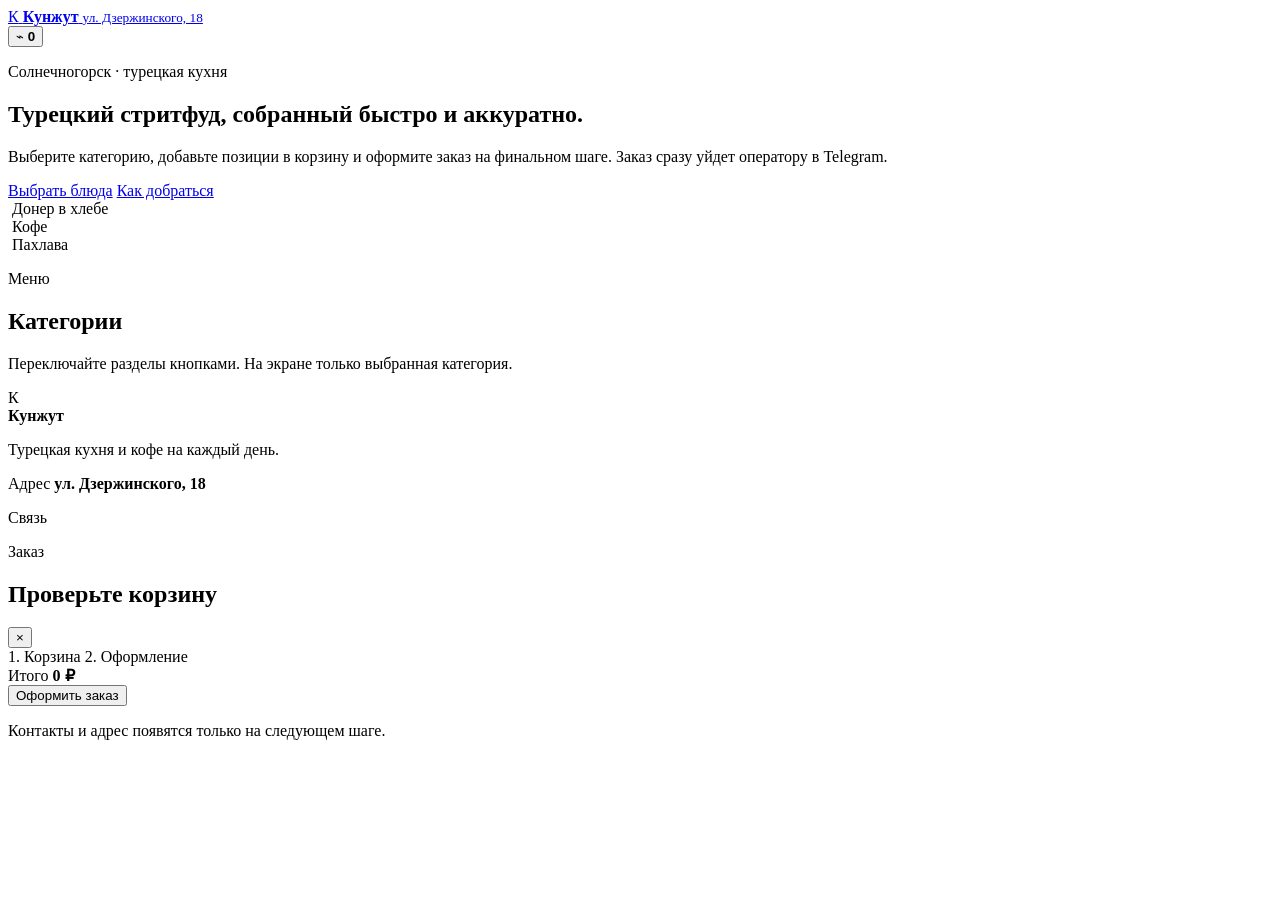
==== services/api/app/web/index.html @ 6810d0cd "feat: wire telegram profile into checkout" ====
<!doctype html>
<html lang="ru">
  <head>
    <meta charset="UTF-8" />
    <meta name="viewport" content="width=device-width, initial-scale=1.0" />
    <meta name="theme-color" content="#101816" />
    <title>Кунжут</title>
    <link rel="preconnect" href="https://fonts.googleapis.com" />
    <link rel="preconnect" href="https://fonts.gstatic.com" crossorigin />
    <link href="https://fonts.googleapis.com/css2?family=Manrope:wght@500;600;700;800&display=swap" rel="stylesheet" />
    <script src="https://telegram.org/js/telegram-web-app.js"></script>
    <link rel="stylesheet" href="/static/styles.css?v=20260430-storefront-v3" />
  </head>
  <body>
    <div class="site-shell">
      <header class="topbar">
        <a class="brand" href="#menu" aria-label="Кунжут">
          <span class="brand-mark">К</span>
          <span>
            <strong id="brand-name">Кунжут</strong>
            <small id="brand-address">ул. Дзержинского, 18</small>
          </span>
        </a>
        <nav class="topnav" id="topnav"></nav>
        <button class="cart-button" id="cart-pill" type="button" aria-label="Корзина">
          <span class="cart-icon" aria-hidden="true">⌁</span>
          <strong id="cart-count">0</strong>
        </button>
      </header>

      <main>
        <section class="hero">
          <div class="hero-copy">
            <p class="eyebrow">Солнечногорск · турецкая кухня</p>
            <h1>Турецкий стритфуд, собранный быстро и аккуратно.</h1>
            <p class="hero-text">
              Выберите категорию, добавьте позиции в корзину и оформите заказ на финальном шаге. Заказ сразу уйдет оператору в Telegram.
            </p>
            <div class="hero-tags" id="hero-tags"></div>
            <div class="hero-actions">
              <a class="button button-primary" href="#menu">Выбрать блюда</a>
              <a class="button button-secondary" id="map-link" href="#" target="_blank" rel="noreferrer">Как добраться</a>
            </div>
          </div>
          <div class="hero-visual" aria-hidden="true">
            <div class="visual-card visual-main">
              <img src="/static/assets/menu/doner.svg" alt="" />
              <span>Донер в хлебе</span>
            </div>
            <div class="visual-card visual-side">
              <img src="/static/assets/menu/coffee.svg" alt="" />
              <span>Кофе</span>
            </div>
            <div class="visual-card visual-mini">
              <img src="/static/assets/menu/baklava.svg" alt="" />
              <span>Пахлава</span>
            </div>
          </div>
        </section>

        <section class="quick-info" id="features"></section>

        <section class="menu-section" id="menu">
          <div class="section-head">
            <div>
              <p class="eyebrow">Меню</p>
              <h2 id="active-category-title">Категории</h2>
            </div>
            <p class="section-note">Переключайте разделы кнопками. На экране только выбранная категория.</p>
          </div>
          <div class="category-tabs" id="category-tabs" role="tablist" aria-label="Категории меню"></div>
          <div class="menu-group-grid" id="menu-grid"></div>
        </section>
      </main>

      <footer class="footer" id="contacts">
        <div class="footer-brand">
          <span class="footer-mark">К</span>
          <div>
            <strong>Кунжут</strong>
            <p>Турецкая кухня и кофе на каждый день.</p>
          </div>
        </div>
        <div class="footer-block">
          <span>Адрес</span>
          <strong id="contact-address">ул. Дзержинского, 18</strong>
          <p id="contact-hours"></p>
        </div>
        <div class="footer-block">
          <span>Связь</span>
          <strong id="contact-phone"></strong>
          <p class="footer-links" id="contact-links"></p>
        </div>
      </footer>

      <div class="cart-bar" id="cart-bar" hidden>
        <div>
          <strong id="cart-bar-count">0 позиций</strong>
          <span id="cart-bar-total">0 ₽</span>
        </div>
        <button class="button button-primary" id="open-cart" type="button">Перейти к заказу</button>
      </div>

      <aside class="cart-drawer" id="cart-drawer" aria-hidden="true">
        <div class="cart-header">
          <div>
            <p class="eyebrow">Заказ</p>
            <h2 id="cart-title">Проверьте корзину</h2>
          </div>
          <button class="icon-button" id="cart-close" type="button" aria-label="Закрыть">×</button>
        </div>

        <div class="checkout-steps">
          <span class="active" id="step-cart">1. Корзина</span>
          <span id="step-checkout">2. Оформление</span>
        </div>

        <div class="cart-panel" id="cart-review">
          <div class="cart-items" id="cart-items"></div>
          <div class="cart-summary">
            <div class="summary-row">
              <span>Итого</span>
              <strong id="cart-total">0 ₽</strong>
            </div>
            <button class="button button-primary button-block" id="checkout-next" type="button">Оформить заказ</button>
            <p class="form-note">Контакты и адрес появятся только на следующем шаге.</p>
          </div>
        </div>

        <form class="checkout-form" id="checkout-form" hidden>
          <div class="auth-panel">
            <span>Быстрый вход</span>
            <div class="auth-grid">
              <button class="auth-button" type="button" data-auth="telegram" aria-label="Telegram">
                <span class="auth-icon auth-telegram">T</span>
              </button>
              <button class="auth-button" type="button" data-auth="phone" aria-label="Телефон">
                <span class="auth-icon auth-phone">☎</span>
              </button>
              <button class="auth-button" type="button" data-auth="vk" aria-label="VK">
                <span class="auth-icon auth-vk">vk</span>
              </button>
              <button class="auth-button" type="button" data-auth="google" aria-label="Google">
                <span class="auth-icon auth-google">G</span>
              </button>
            </div>
            <p class="auth-status" id="auth-status">Откройте заказ из Telegram, чтобы подставить имя автоматически.</p>
          </div>
          <input name="customer_name" placeholder="Имя" required />
          <input name="customer_phone" placeholder="Телефон" required />
          <input name="delivery_address" placeholder="Адрес доставки или самовывоз" required />
          <input name="delivery_slot" placeholder="Когда приготовить" />
          <select name="payment_method">
            <option value="card_on_delivery">Картой при получении</option>
            <option value="cash">Наличными</option>
            <option value="online">Онлайн</option>
          </select>
          <textarea name="comment" placeholder="Комментарий к заказу"></textarea>
          <button class="button button-primary button-block" type="submit">Подтвердить заказ</button>
          <button class="button button-secondary button-block" id="checkout-back" type="button">Назад в корзину</button>
          <p class="form-note" id="checkout-status">После подтверждения заказ уйдет оператору в Telegram.</p>
        </form>
      </aside>
    </div>

    <script src="/static/app.js?v=20260430-storefront-v3" defer></script>
  </body>
</html>
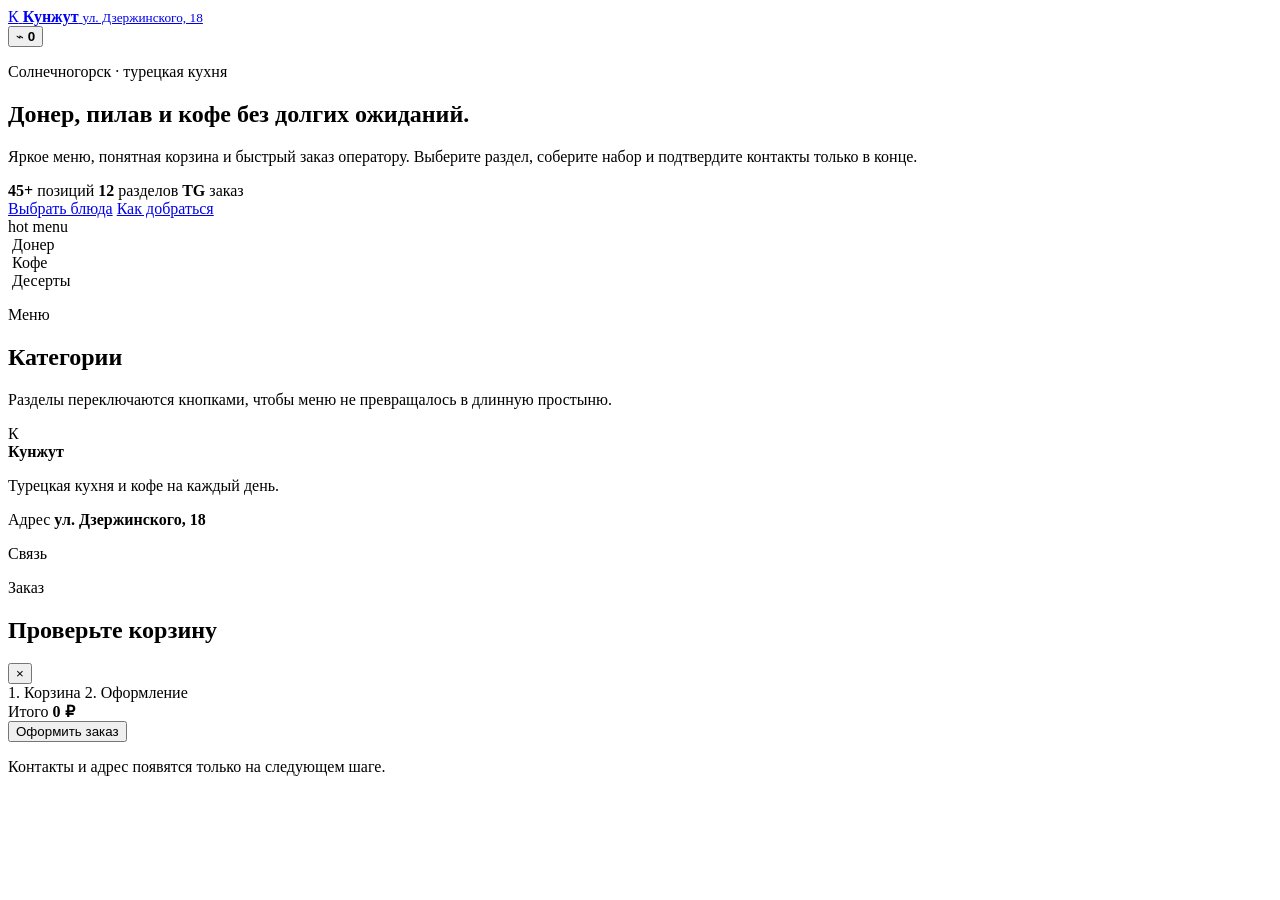
==== commit 928c2bf7: "feat: add playful storefront variant" ====
--- a/services/api/app/web/index.html
+++ b/services/api/app/web/index.html
@@ -3,13 +3,13 @@
   <head>
     <meta charset="UTF-8" />
     <meta name="viewport" content="width=device-width, initial-scale=1.0" />
-    <meta name="theme-color" content="#101816" />
+    <meta name="theme-color" content="#f6c53f" />
     <title>Кунжут</title>
     <link rel="preconnect" href="https://fonts.googleapis.com" />
     <link rel="preconnect" href="https://fonts.gstatic.com" crossorigin />
-    <link href="https://fonts.googleapis.com/css2?family=Manrope:wght@500;600;700;800&display=swap" rel="stylesheet" />
+    <link href="https://fonts.googleapis.com/css2?family=Manrope:wght@500;600;700;800;900&family=Unbounded:wght@700;800;900&display=swap" rel="stylesheet" />
     <script src="https://telegram.org/js/telegram-web-app.js"></script>
-    <link rel="stylesheet" href="/static/styles.css?v=20260430-storefront-v3" />
+    <link rel="stylesheet" href="/static/styles.css?v=20260430-storefront-v4" />
   </head>
   <body>
     <div class="site-shell">
@@ -32,10 +32,15 @@
         <section class="hero">
           <div class="hero-copy">
             <p class="eyebrow">Солнечногорск · турецкая кухня</p>
-            <h1>Турецкий стритфуд, собранный быстро и аккуратно.</h1>
+            <h1>Донер, пилав и кофе без долгих ожиданий.</h1>
             <p class="hero-text">
-              Выберите категорию, добавьте позиции в корзину и оформите заказ на финальном шаге. Заказ сразу уйдет оператору в Telegram.
+              Яркое меню, понятная корзина и быстрый заказ оператору. Выберите раздел, соберите набор и подтвердите контакты только в конце.
             </p>
+            <div class="hero-stats" aria-label="Коротко о заказе">
+              <span><strong>45+</strong> позиций</span>
+              <span><strong>12</strong> разделов</span>
+              <span><strong>TG</strong> заказ</span>
+            </div>
             <div class="hero-tags" id="hero-tags"></div>
             <div class="hero-actions">
               <a class="button button-primary" href="#menu">Выбрать блюда</a>
@@ -43,9 +48,10 @@
             </div>
           </div>
           <div class="hero-visual" aria-hidden="true">
+            <div class="hero-badge">hot menu</div>
             <div class="visual-card visual-main">
               <img src="/static/assets/menu/doner.svg" alt="" />
-              <span>Донер в хлебе</span>
+              <span>Донер</span>
             </div>
             <div class="visual-card visual-side">
               <img src="/static/assets/menu/coffee.svg" alt="" />
@@ -53,7 +59,7 @@
             </div>
             <div class="visual-card visual-mini">
               <img src="/static/assets/menu/baklava.svg" alt="" />
-              <span>Пахлава</span>
+              <span>Десерты</span>
             </div>
           </div>
         </section>
@@ -66,7 +72,7 @@
               <p class="eyebrow">Меню</p>
               <h2 id="active-category-title">Категории</h2>
             </div>
-            <p class="section-note">Переключайте разделы кнопками. На экране только выбранная категория.</p>
+            <p class="section-note">Разделы переключаются кнопками, чтобы меню не превращалось в длинную простыню.</p>
           </div>
           <div class="category-tabs" id="category-tabs" role="tablist" aria-label="Категории меню"></div>
           <div class="menu-group-grid" id="menu-grid"></div>
@@ -137,10 +143,10 @@
               <button class="auth-button" type="button" data-auth="phone" aria-label="Телефон">
                 <span class="auth-icon auth-phone">☎</span>
               </button>
-              <button class="auth-button" type="button" data-auth="vk" aria-label="VK">
+              <button class="auth-button" type="button" data-auth="vk" aria-label="VK" title="Нужно подключить VK OAuth на сервере">
                 <span class="auth-icon auth-vk">vk</span>
               </button>
-              <button class="auth-button" type="button" data-auth="google" aria-label="Google">
+              <button class="auth-button" type="button" data-auth="google" aria-label="Google" title="Нужно подключить Google OAuth на сервере">
                 <span class="auth-icon auth-google">G</span>
               </button>
             </div>
@@ -163,6 +169,6 @@
       </aside>
     </div>
 
-    <script src="/static/app.js?v=20260430-storefront-v3" defer></script>
+    <script src="/static/app.js?v=20260430-storefront-v4" defer></script>
   </body>
 </html>
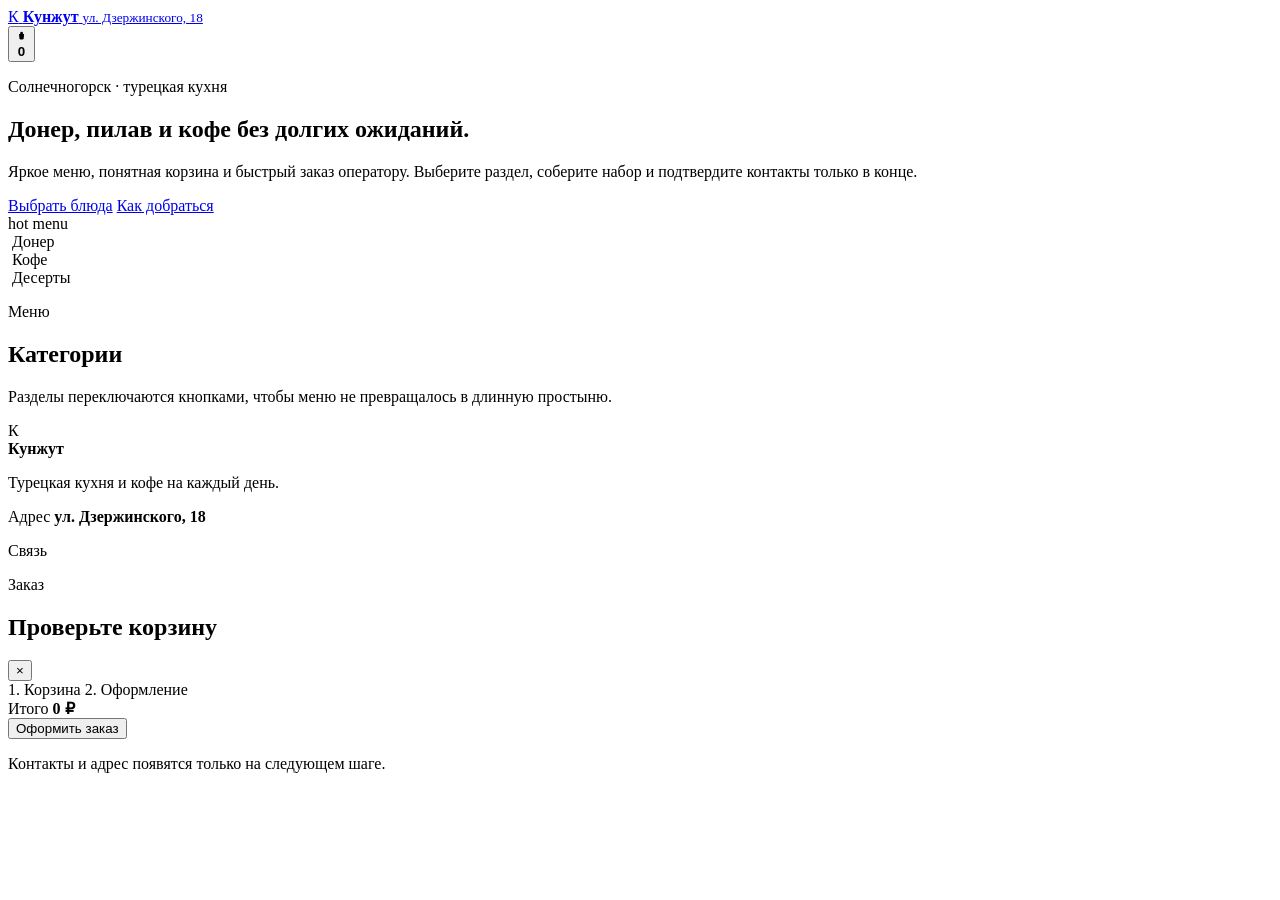
==== commit eced3fd6: "refine storefront palette and auth icons" ====
--- a/services/api/app/web/index.html
+++ b/services/api/app/web/index.html
@@ -3,13 +3,13 @@
   <head>
     <meta charset="UTF-8" />
     <meta name="viewport" content="width=device-width, initial-scale=1.0" />
-    <meta name="theme-color" content="#f6c53f" />
+    <meta name="theme-color" content="#f7f4ee" />
     <title>Кунжут</title>
     <link rel="preconnect" href="https://fonts.googleapis.com" />
     <link rel="preconnect" href="https://fonts.gstatic.com" crossorigin />
     <link href="https://fonts.googleapis.com/css2?family=Manrope:wght@500;600;700;800;900&family=Unbounded:wght@700;800;900&display=swap" rel="stylesheet" />
     <script src="https://telegram.org/js/telegram-web-app.js"></script>
-    <link rel="stylesheet" href="/static/styles.css?v=20260430-storefront-v4" />
+    <link rel="stylesheet" href="/static/styles.css?v=20260430-storefront-v5" />
   </head>
   <body>
     <div class="site-shell">
@@ -23,7 +23,10 @@
         </a>
         <nav class="topnav" id="topnav"></nav>
         <button class="cart-button" id="cart-pill" type="button" aria-label="Корзина">
-          <span class="cart-icon" aria-hidden="true">⌁</span>
+          <svg class="cart-icon" aria-hidden="true" viewBox="0 0 24 24">
+            <path d="M6.5 8.5h11l-.9 10.1a2 2 0 0 1-2 1.8H9.4a2 2 0 0 1-2-1.8L6.5 8.5Z" />
+            <path d="M9 8.5V7a3 3 0 0 1 6 0v1.5" />
+          </svg>
           <strong id="cart-count">0</strong>
         </button>
       </header>
@@ -36,11 +39,6 @@
             <p class="hero-text">
               Яркое меню, понятная корзина и быстрый заказ оператору. Выберите раздел, соберите набор и подтвердите контакты только в конце.
             </p>
-            <div class="hero-stats" aria-label="Коротко о заказе">
-              <span><strong>45+</strong> позиций</span>
-              <span><strong>12</strong> разделов</span>
-              <span><strong>TG</strong> заказ</span>
-            </div>
             <div class="hero-tags" id="hero-tags"></div>
             <div class="hero-actions">
               <a class="button button-primary" href="#menu">Выбрать блюда</a>
@@ -135,22 +133,33 @@
 
         <form class="checkout-form" id="checkout-form" hidden>
           <div class="auth-panel">
-            <span>Быстрый вход</span>
+            <span>Профиль заказа</span>
             <div class="auth-grid">
               <button class="auth-button" type="button" data-auth="telegram" aria-label="Telegram">
-                <span class="auth-icon auth-telegram">T</span>
+                <svg class="auth-icon auth-telegram" aria-hidden="true" viewBox="0 0 24 24">
+                  <path d="M21.7 4.2 18.5 19c-.2 1-.8 1.2-1.7.7l-4.8-3.5-2.3 2.2c-.3.3-.5.5-1 .5l.4-5 9.1-8.3c.4-.4-.1-.6-.6-.2L6.3 12.5 1.5 11c-1-.3-1-1 .2-1.5L20.4 2.3c.9-.3 1.7.2 1.3 1.9Z" />
+                </svg>
               </button>
               <button class="auth-button" type="button" data-auth="phone" aria-label="Телефон">
-                <span class="auth-icon auth-phone">☎</span>
+                <svg class="auth-icon auth-phone" aria-hidden="true" viewBox="0 0 24 24">
+                  <path d="M6.6 3.5 9.1 3a1.6 1.6 0 0 1 1.8.9l1.1 2.7a1.6 1.6 0 0 1-.4 1.8L10.2 9.8a12.2 12.2 0 0 0 4 4l1.4-1.4a1.6 1.6 0 0 1 1.8-.4l2.7 1.1a1.6 1.6 0 0 1 .9 1.8l-.5 2.5a2.6 2.6 0 0 1-2.6 2.1A15.9 15.9 0 0 1 4.5 5.9a2.6 2.6 0 0 1 2.1-2.4Z" />
+                </svg>
               </button>
               <button class="auth-button" type="button" data-auth="vk" aria-label="VK" title="Нужно подключить VK OAuth на сервере">
-                <span class="auth-icon auth-vk">vk</span>
+                <svg class="auth-icon auth-vk" aria-hidden="true" viewBox="0 0 24 24">
+                  <path d="M3.4 7.2c.1 6.3 3.3 10.1 9 10.1h.3v-3.6c2 .2 3.5 1.7 4.1 3.6h3c-.8-2.8-2.8-4.4-4.1-5 1.3-.8 3-2.6 3.4-5.1h-2.8c-.6 2-2.2 3.8-3.6 4V7.2H9.9v7c-1.6-.4-3.7-2.4-3.8-7H3.4Z" />
+                </svg>
               </button>
               <button class="auth-button" type="button" data-auth="google" aria-label="Google" title="Нужно подключить Google OAuth на сервере">
-                <span class="auth-icon auth-google">G</span>
+                <svg class="auth-icon auth-google" aria-hidden="true" viewBox="0 0 24 24">
+                  <path class="g-blue" d="M21.6 12.2c0-.8-.1-1.4-.2-2.1H12v3.9h5.4a4.7 4.7 0 0 1-2 3.1v2.5h3.2c1.9-1.7 3-4.2 3-7.4Z" />
+                  <path class="g-green" d="M12 22c2.7 0 5-0.9 6.6-2.4l-3.2-2.5c-.9.6-2 1-3.4 1a5.9 5.9 0 0 1-5.5-4.1H3.2v2.6A10 10 0 0 0 12 22Z" />
+                  <path class="g-yellow" d="M6.5 14A6 6 0 0 1 6.2 12c0-.7.1-1.3.3-2V7.4H3.2A10 10 0 0 0 2.1 12c0 1.6.4 3.2 1.1 4.6L6.5 14Z" />
+                  <path class="g-red" d="M12 5.9c1.5 0 2.8.5 3.8 1.5l2.9-2.9A9.8 9.8 0 0 0 12 2 10 10 0 0 0 3.2 7.4L6.5 10A5.9 5.9 0 0 1 12 5.9Z" />
+                </svg>
               </button>
             </div>
-            <p class="auth-status" id="auth-status">Откройте заказ из Telegram, чтобы подставить имя автоматически.</p>
+            <p class="auth-status" id="auth-status">Telegram подтянет имя, если открыть сайт кнопкой из бота. VK и Google подключаются после выдачи OAuth-ключей.</p>
           </div>
           <input name="customer_name" placeholder="Имя" required />
           <input name="customer_phone" placeholder="Телефон" required />
@@ -169,6 +178,6 @@
       </aside>
     </div>
 
-    <script src="/static/app.js?v=20260430-storefront-v4" defer></script>
+    <script src="/static/app.js?v=20260430-storefront-v5" defer></script>
   </body>
 </html>
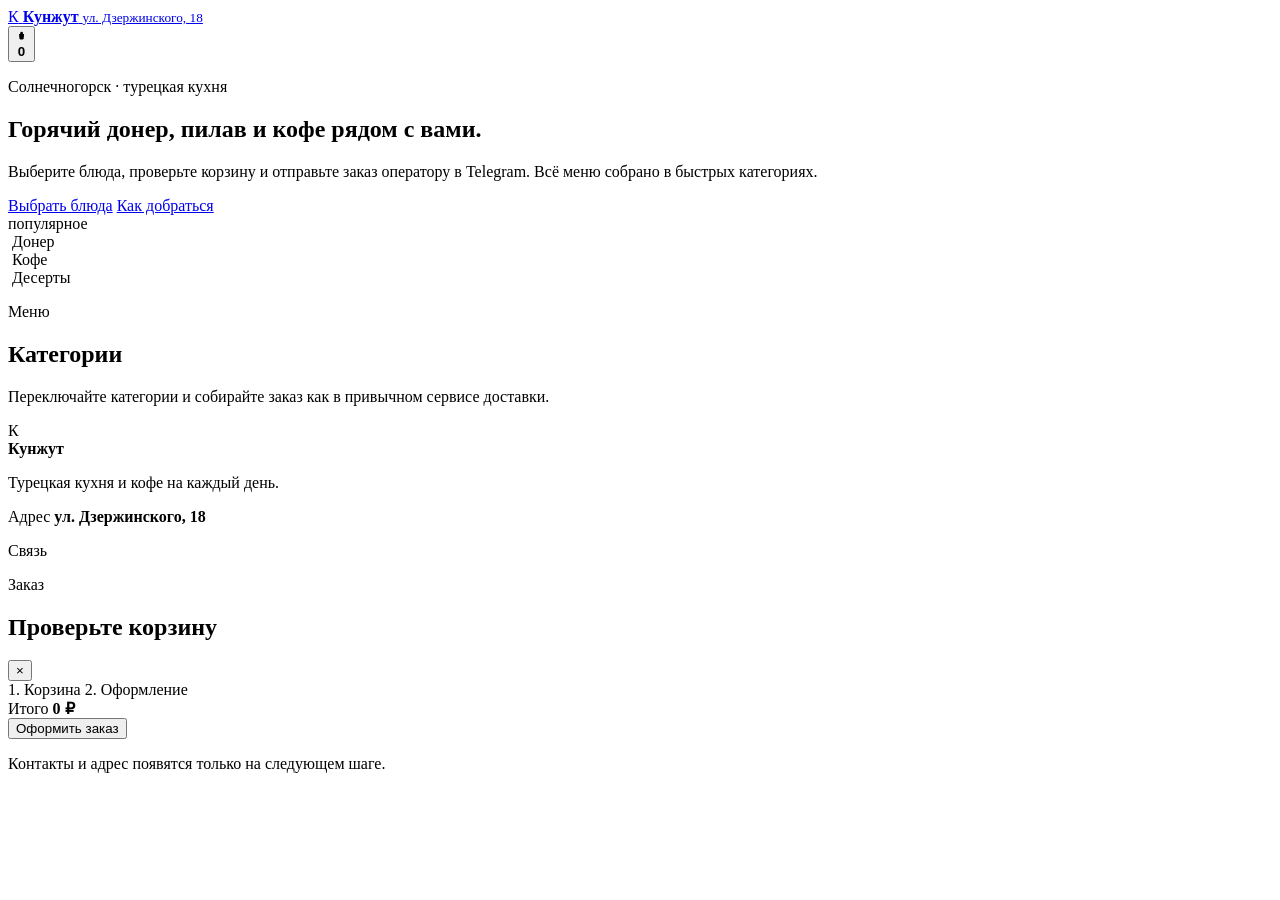
==== commit f5f717b4: "feat: modernize storefront layout" ====
--- a/services/api/app/web/index.html
+++ b/services/api/app/web/index.html
@@ -3,13 +3,13 @@
   <head>
     <meta charset="UTF-8" />
     <meta name="viewport" content="width=device-width, initial-scale=1.0" />
-    <meta name="theme-color" content="#f7f4ee" />
+    <meta name="theme-color" content="#fff8ef" />
     <title>Кунжут</title>
     <link rel="preconnect" href="https://fonts.googleapis.com" />
     <link rel="preconnect" href="https://fonts.gstatic.com" crossorigin />
-    <link href="https://fonts.googleapis.com/css2?family=Manrope:wght@500;600;700;800;900&family=Unbounded:wght@700;800;900&display=swap" rel="stylesheet" />
+    <link href="https://fonts.googleapis.com/css2?family=Manrope:wght@500;600;700;800;900&display=swap" rel="stylesheet" />
     <script src="https://telegram.org/js/telegram-web-app.js"></script>
-    <link rel="stylesheet" href="/static/styles.css?v=20260430-storefront-v5" />
+    <link rel="stylesheet" href="/static/styles.css?v=20260514-dodo-like-v1" />
   </head>
   <body>
     <div class="site-shell">
@@ -35,9 +35,9 @@
         <section class="hero">
           <div class="hero-copy">
             <p class="eyebrow">Солнечногорск · турецкая кухня</p>
-            <h1>Донер, пилав и кофе без долгих ожиданий.</h1>
+            <h1>Горячий донер, пилав и кофе рядом с вами.</h1>
             <p class="hero-text">
-              Яркое меню, понятная корзина и быстрый заказ оператору. Выберите раздел, соберите набор и подтвердите контакты только в конце.
+              Выберите блюда, проверьте корзину и отправьте заказ оператору в Telegram. Всё меню собрано в быстрых категориях.
             </p>
             <div class="hero-tags" id="hero-tags"></div>
             <div class="hero-actions">
@@ -46,7 +46,7 @@
             </div>
           </div>
           <div class="hero-visual" aria-hidden="true">
-            <div class="hero-badge">hot menu</div>
+            <div class="hero-badge">популярное</div>
             <div class="visual-card visual-main">
               <img src="/static/assets/menu/doner.svg" alt="" />
               <span>Донер</span>
@@ -70,7 +70,7 @@
               <p class="eyebrow">Меню</p>
               <h2 id="active-category-title">Категории</h2>
             </div>
-            <p class="section-note">Разделы переключаются кнопками, чтобы меню не превращалось в длинную простыню.</p>
+            <p class="section-note">Переключайте категории и собирайте заказ как в привычном сервисе доставки.</p>
           </div>
           <div class="category-tabs" id="category-tabs" role="tablist" aria-label="Категории меню"></div>
           <div class="menu-group-grid" id="menu-grid"></div>
@@ -178,6 +178,6 @@
       </aside>
     </div>
 
-    <script src="/static/app.js?v=20260430-storefront-v5" defer></script>
+    <script src="/static/app.js?v=20260514-dodo-like-v1" defer></script>
   </body>
 </html>
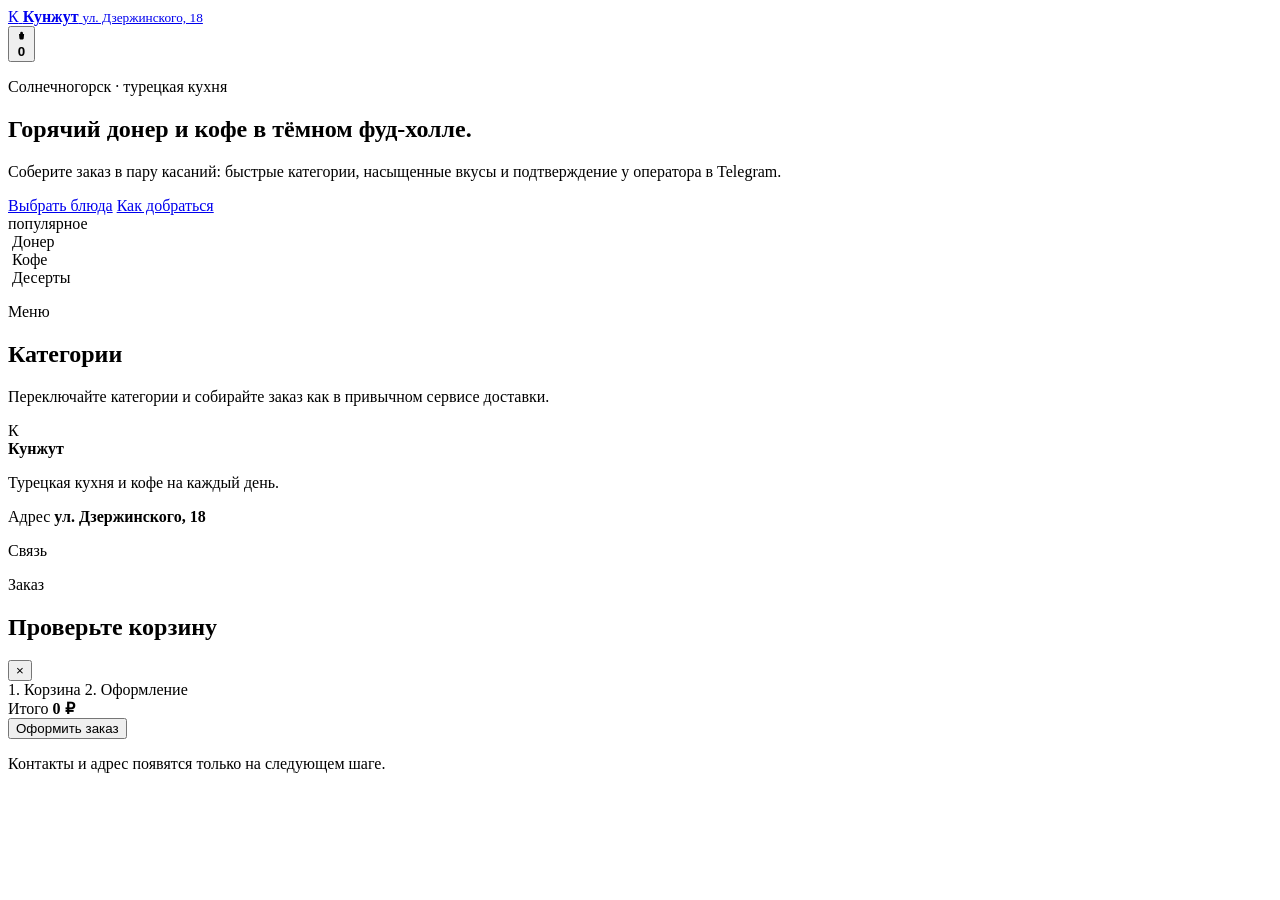
==== commit 6bcdebde: "feat: add dark gradient storefront theme" ====
--- a/services/api/app/web/index.html
+++ b/services/api/app/web/index.html
@@ -3,13 +3,13 @@
   <head>
     <meta charset="UTF-8" />
     <meta name="viewport" content="width=device-width, initial-scale=1.0" />
-    <meta name="theme-color" content="#fff8ef" />
+    <meta name="theme-color" content="#10100f" />
     <title>Кунжут</title>
     <link rel="preconnect" href="https://fonts.googleapis.com" />
     <link rel="preconnect" href="https://fonts.gstatic.com" crossorigin />
     <link href="https://fonts.googleapis.com/css2?family=Manrope:wght@500;600;700;800;900&display=swap" rel="stylesheet" />
     <script src="https://telegram.org/js/telegram-web-app.js"></script>
-    <link rel="stylesheet" href="/static/styles.css?v=20260514-dodo-like-v1" />
+    <link rel="stylesheet" href="/static/styles.css?v=20260514-dark-gradient-v1" />
   </head>
   <body>
     <div class="site-shell">
@@ -35,9 +35,9 @@
         <section class="hero">
           <div class="hero-copy">
             <p class="eyebrow">Солнечногорск · турецкая кухня</p>
-            <h1>Горячий донер, пилав и кофе рядом с вами.</h1>
+            <h1>Горячий донер и кофе в тёмном фуд-холле.</h1>
             <p class="hero-text">
-              Выберите блюда, проверьте корзину и отправьте заказ оператору в Telegram. Всё меню собрано в быстрых категориях.
+              Соберите заказ в пару касаний: быстрые категории, насыщенные вкусы и подтверждение у оператора в Telegram.
             </p>
             <div class="hero-tags" id="hero-tags"></div>
             <div class="hero-actions">
@@ -178,6 +178,6 @@
       </aside>
     </div>
 
-    <script src="/static/app.js?v=20260514-dodo-like-v1" defer></script>
+    <script src="/static/app.js?v=20260514-dark-gradient-v1" defer></script>
   </body>
 </html>
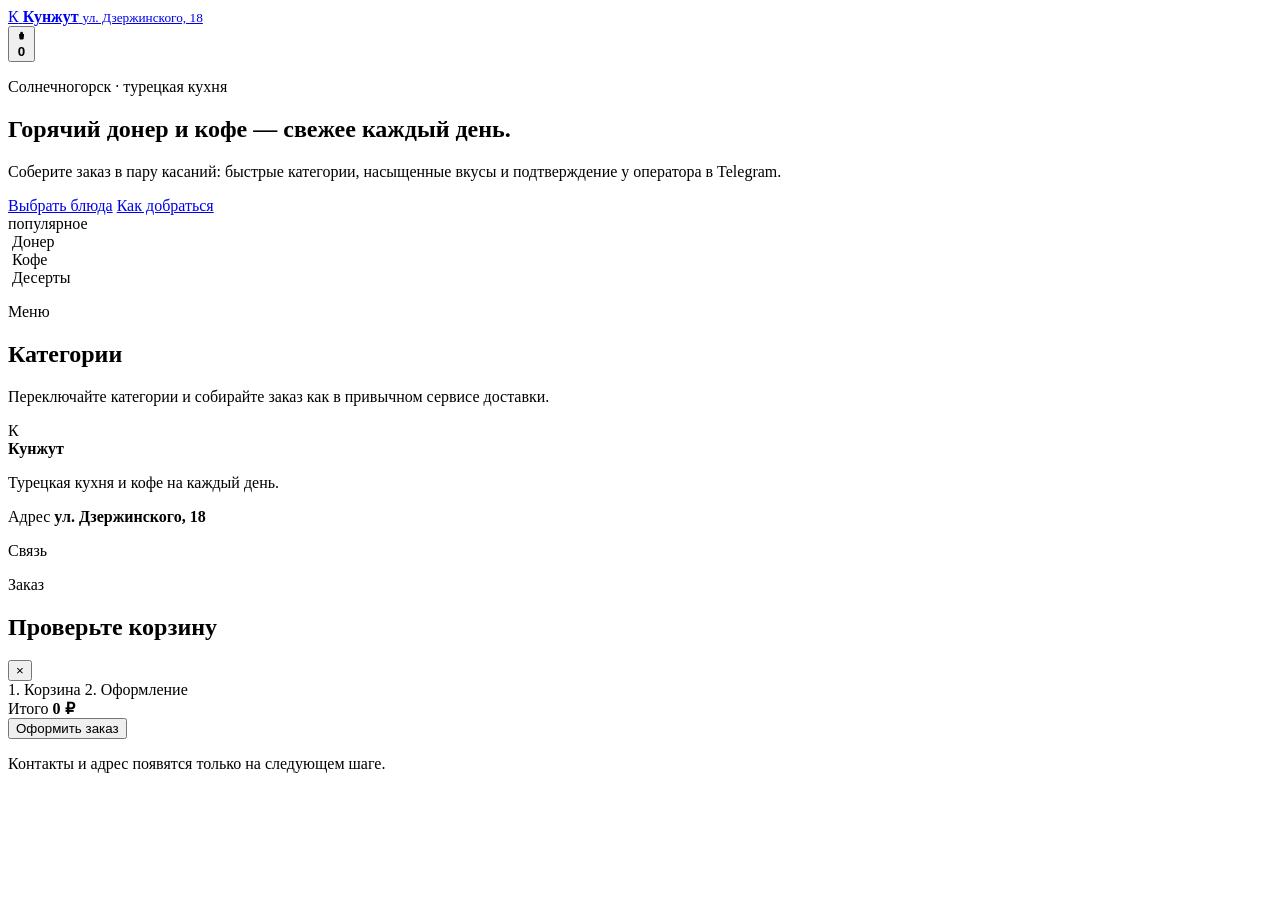
==== commit 3c55e727: "feat: storefront light minimal theme (Dodo/Yandex-Eda style) - rewrite styles.css on the same tokens" ====
--- a/services/api/app/web/index.html
+++ b/services/api/app/web/index.html
@@ -3,13 +3,13 @@
   <head>
     <meta charset="UTF-8" />
     <meta name="viewport" content="width=device-width, initial-scale=1.0" />
-    <meta name="theme-color" content="#10100f" />
-    <title>Кунжут</title>
+    <meta name="theme-color" content="#f4f5f7" />
+    <title>Кунжут · Турецкая кухня и кофе</title>
     <link rel="preconnect" href="https://fonts.googleapis.com" />
     <link rel="preconnect" href="https://fonts.gstatic.com" crossorigin />
     <link href="https://fonts.googleapis.com/css2?family=Manrope:wght@500;600;700;800;900&display=swap" rel="stylesheet" />
     <script src="https://telegram.org/js/telegram-web-app.js"></script>
-    <link rel="stylesheet" href="/static/styles.css?v=20260514-dark-gradient-v1" />
+    <link rel="stylesheet" href="/static/styles.css?v=20260703-light-v1" />
   </head>
   <body>
     <div class="site-shell">
@@ -35,7 +35,7 @@
         <section class="hero">
           <div class="hero-copy">
             <p class="eyebrow">Солнечногорск · турецкая кухня</p>
-            <h1>Горячий донер и кофе в тёмном фуд-холле.</h1>
+            <h1>Горячий донер и кофе — свежее каждый день.</h1>
             <p class="hero-text">
               Соберите заказ в пару касаний: быстрые категории, насыщенные вкусы и подтверждение у оператора в Telegram.
             </p>
@@ -62,7 +62,11 @@
           </div>
         </section>
 
-        <section class="quick-info" id="features"></section>
+        <section class="quick-info is-loading" id="features" aria-busy="true">
+          <article class="skeleton-card"></article>
+          <article class="skeleton-card"></article>
+          <article class="skeleton-card"></article>
+        </section>
 
         <section class="menu-section" id="menu">
           <div class="section-head">
@@ -72,8 +76,13 @@
             </div>
             <p class="section-note">Переключайте категории и собирайте заказ как в привычном сервисе доставки.</p>
           </div>
-          <div class="category-tabs" id="category-tabs" role="tablist" aria-label="Категории меню"></div>
-          <div class="menu-group-grid" id="menu-grid"></div>
+          <div class="category-tabs is-loading" id="category-tabs" role="tablist" aria-label="Категории меню" aria-busy="true"></div>
+          <div class="menu-group-grid is-loading" id="menu-grid" aria-busy="true">
+            <article class="menu-card skeleton-menu-card"></article>
+            <article class="menu-card skeleton-menu-card"></article>
+            <article class="menu-card skeleton-menu-card"></article>
+            <article class="menu-card skeleton-menu-card"></article>
+          </div>
         </section>
       </main>
 
@@ -105,7 +114,9 @@
         <button class="button button-primary" id="open-cart" type="button">Перейти к заказу</button>
       </div>
 
-      <aside class="cart-drawer" id="cart-drawer" aria-hidden="true">
+      <div class="drawer-backdrop" id="drawer-backdrop" hidden></div>
+
+      <aside class="cart-drawer" id="cart-drawer" aria-hidden="true" aria-labelledby="cart-title">
         <div class="cart-header">
           <div>
             <p class="eyebrow">Заказ</p>
@@ -171,13 +182,13 @@
             <option value="online">Онлайн</option>
           </select>
           <textarea name="comment" placeholder="Комментарий к заказу"></textarea>
-          <button class="button button-primary button-block" type="submit">Подтвердить заказ</button>
+          <button class="button button-primary button-block" id="checkout-submit" type="submit">Подтвердить заказ</button>
           <button class="button button-secondary button-block" id="checkout-back" type="button">Назад в корзину</button>
           <p class="form-note" id="checkout-status">После подтверждения заказ уйдет оператору в Telegram.</p>
         </form>
       </aside>
     </div>
 
-    <script src="/static/app.js?v=20260514-dark-gradient-v1" defer></script>
+    <script src="/static/app.js?v=20260703-light-v1" defer></script>
   </body>
 </html>
